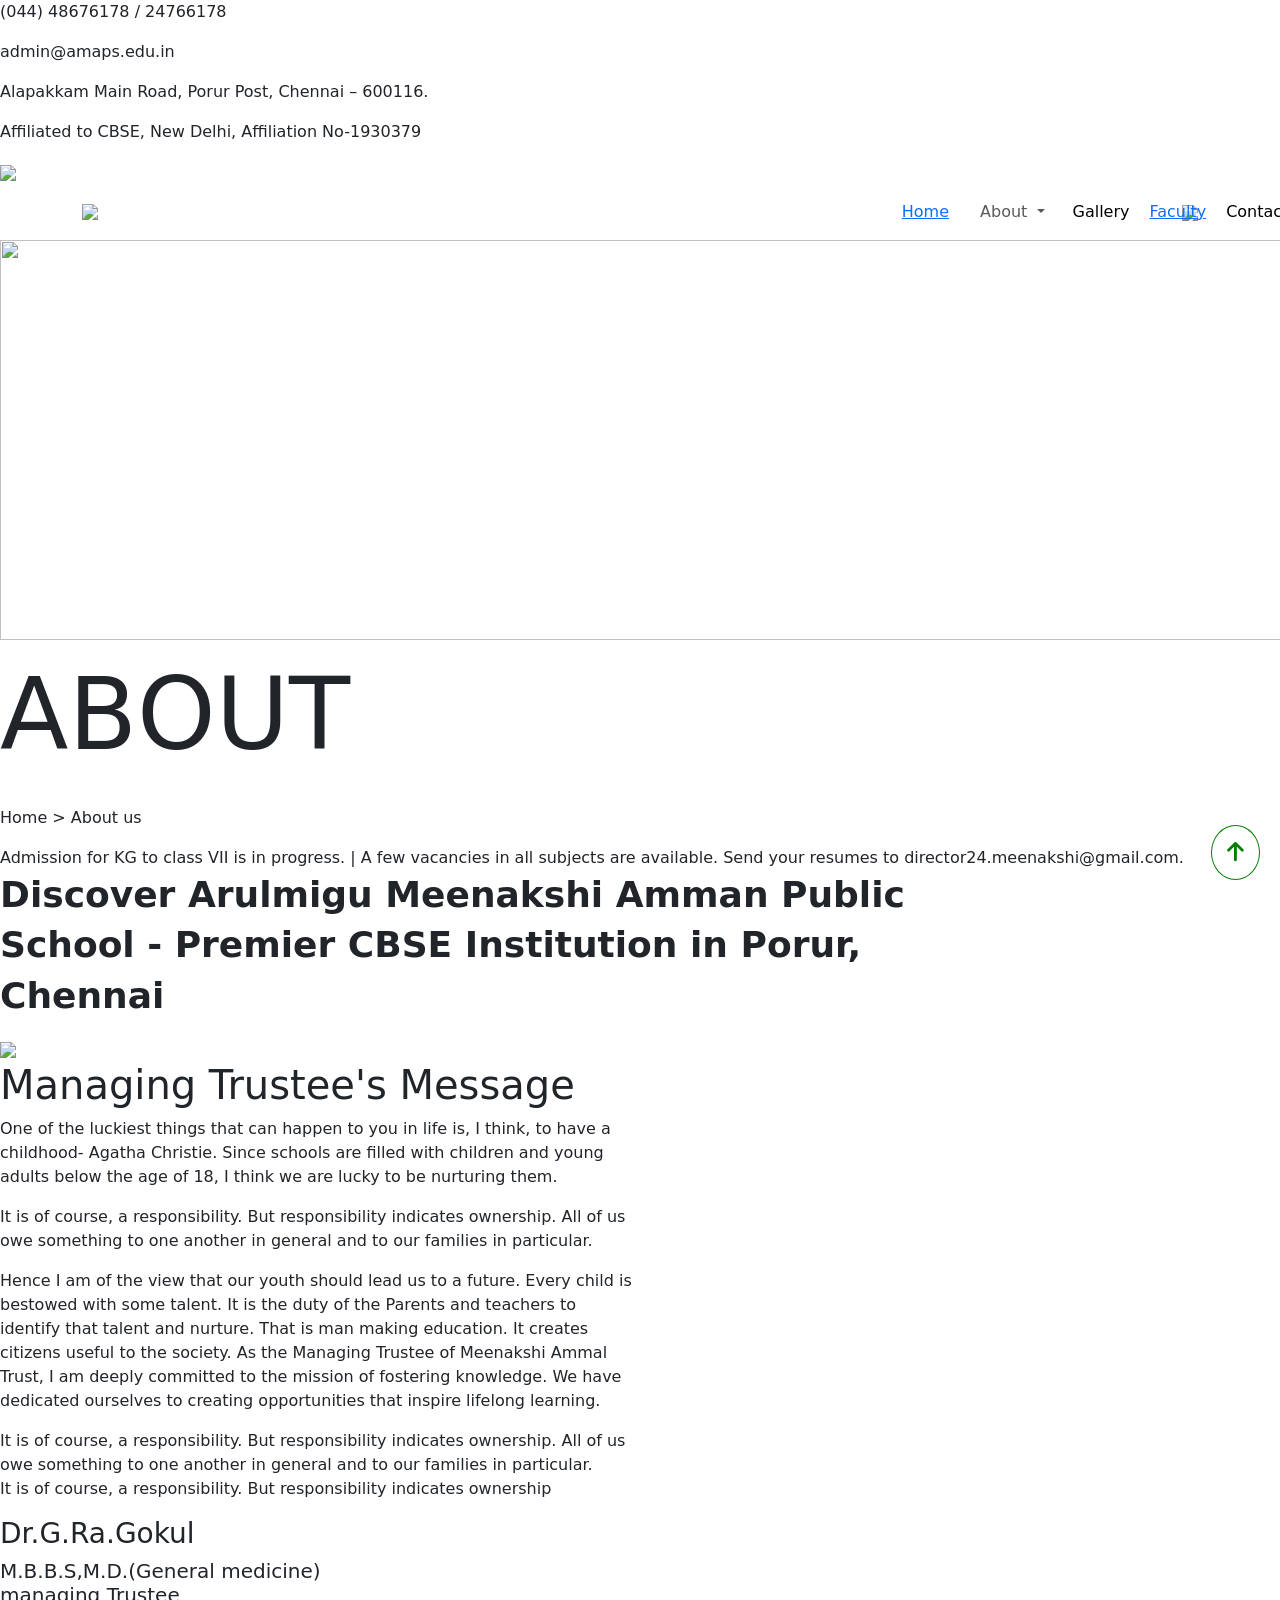
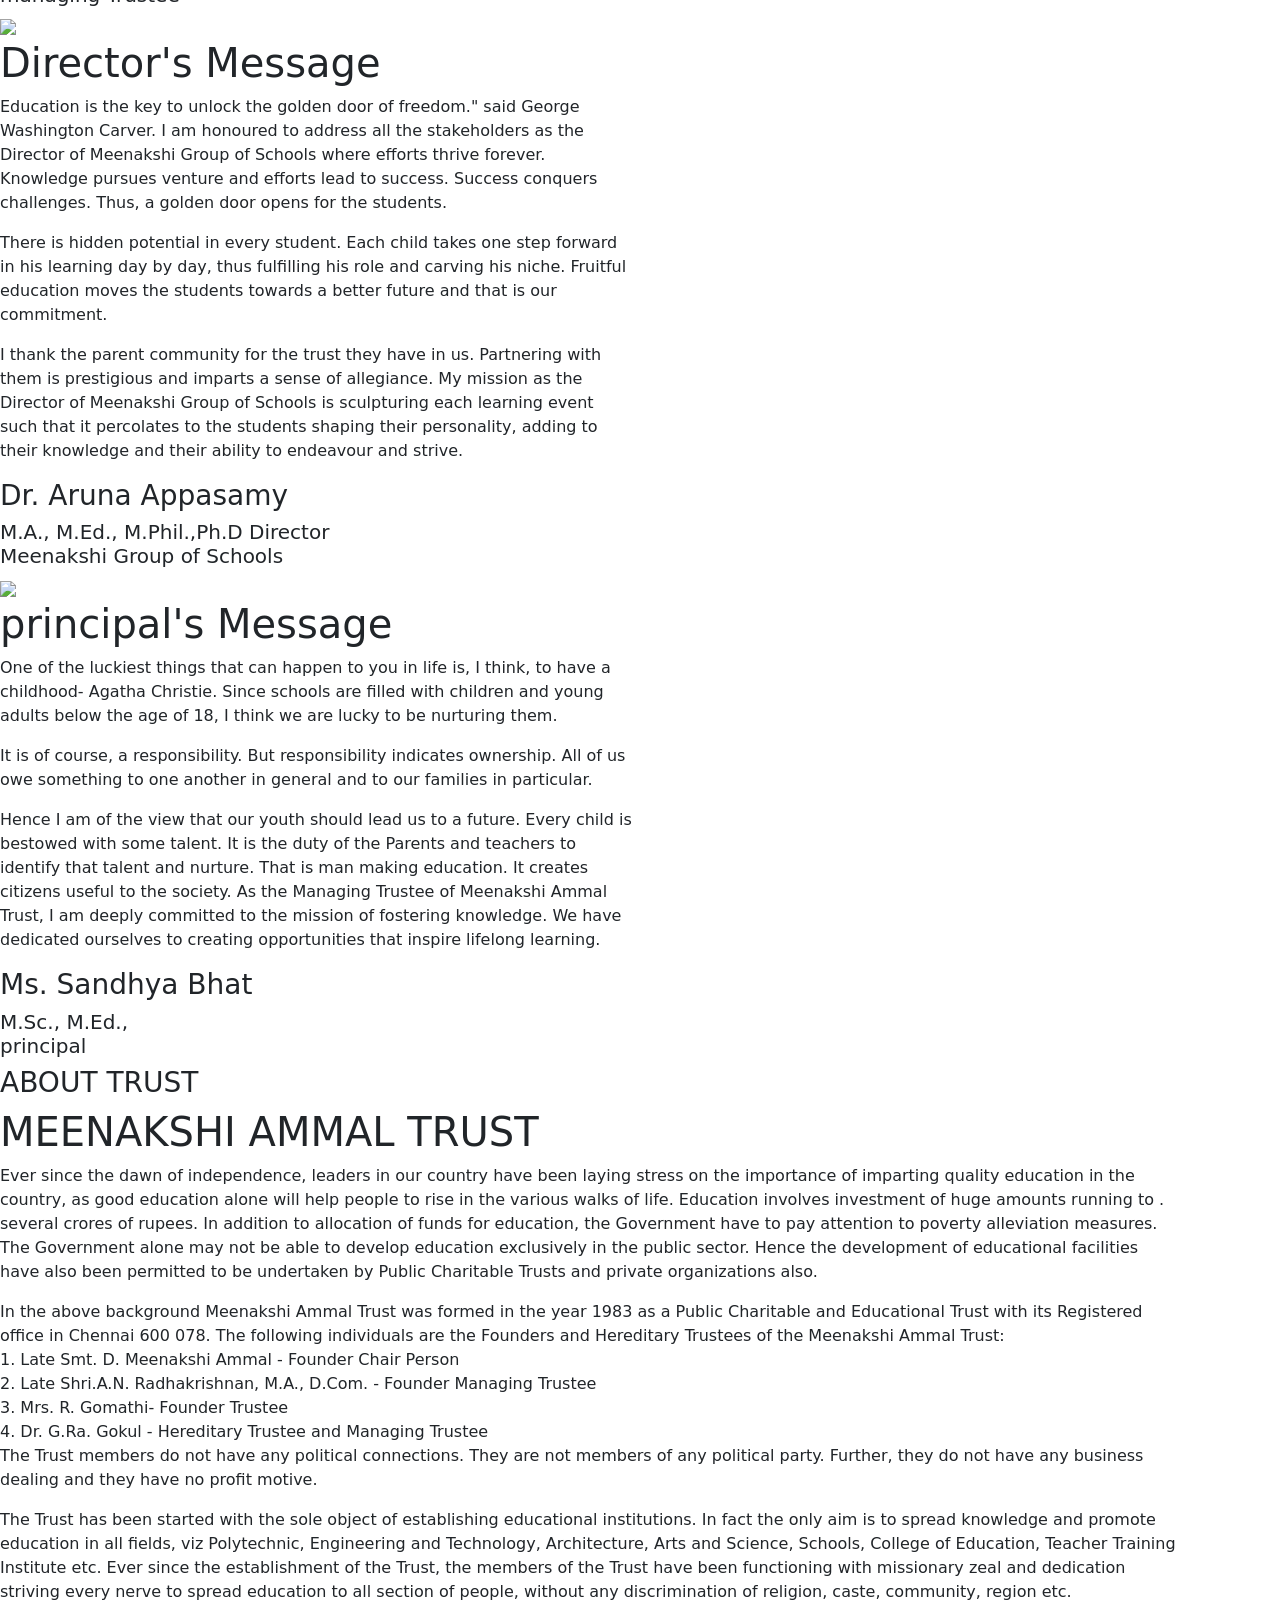
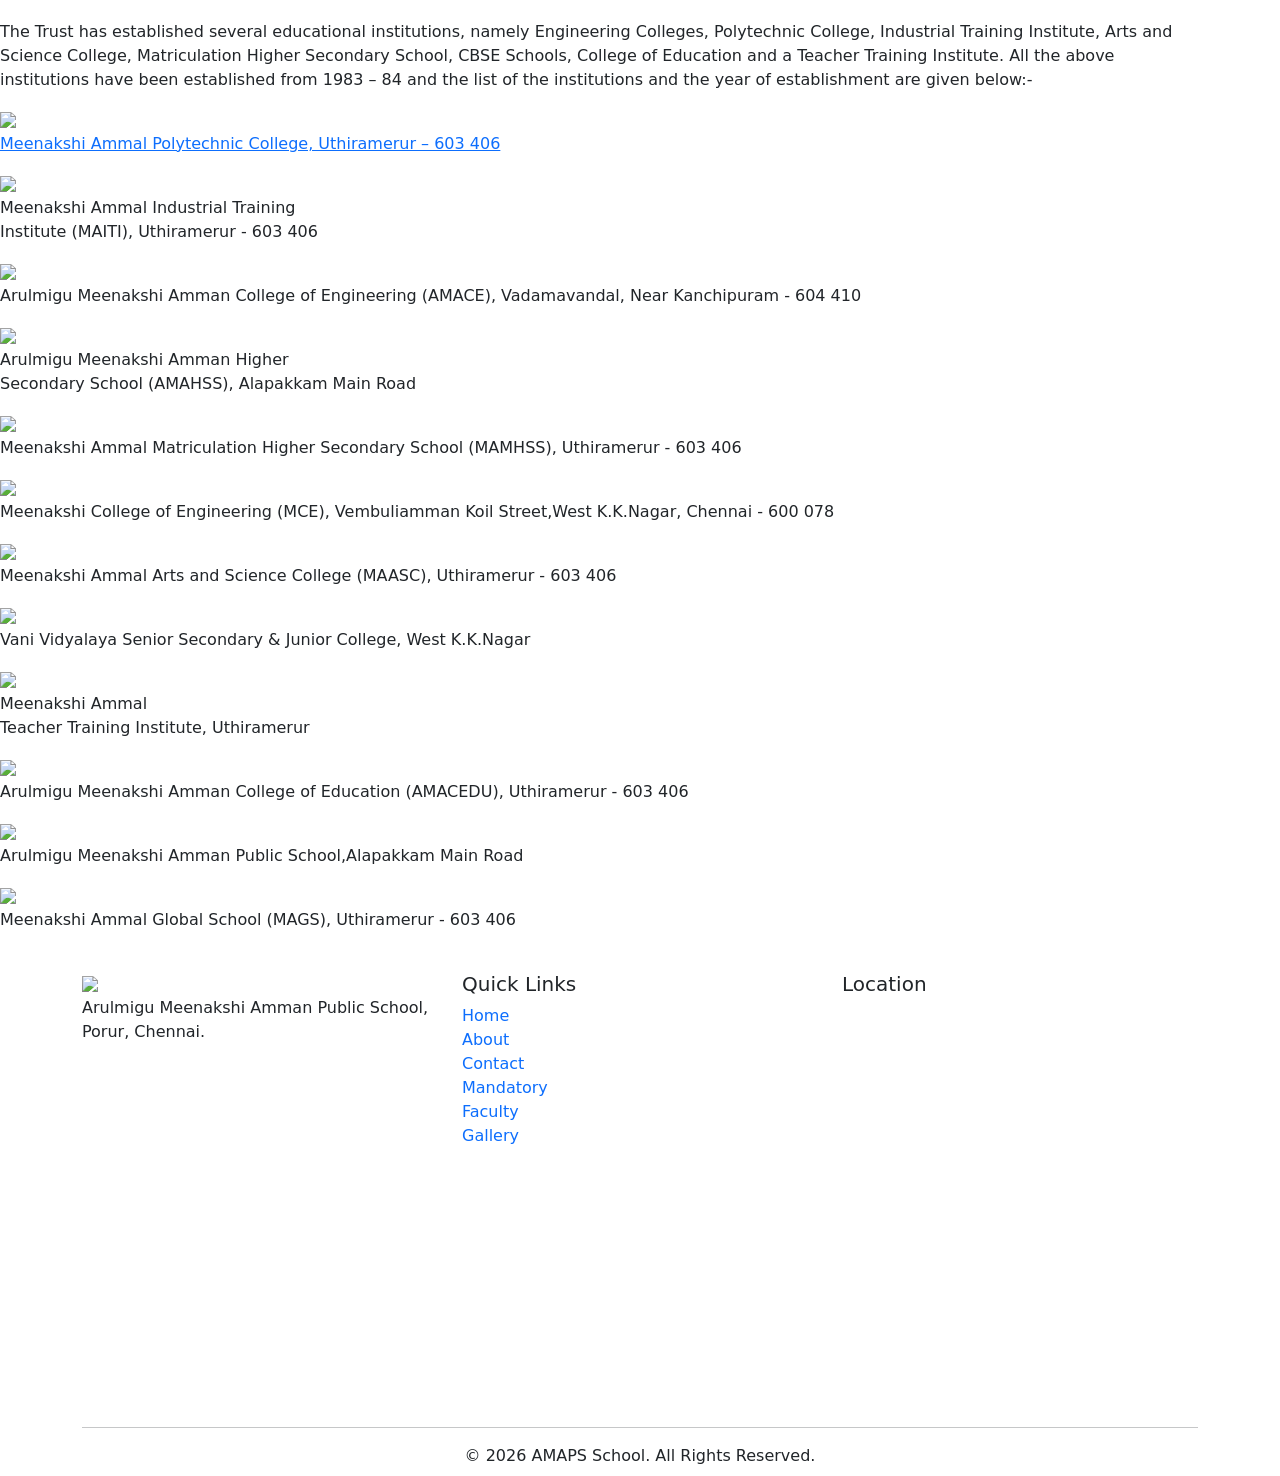
==== about.html @ e575c8be "Add files via upload" ====
<!DOCTYPE html>
<html lang="en">

<head>
    <meta charset="UTF-8">
    <meta name="viewport" content="width=device-width, initial-scale=1.0">
    <link href="https://cdn.jsdelivr.net/npm/bootstrap@5.3.8/dist/css/bootstrap.min.css" rel="stylesheet">
    <link rel="stylesheet" href="assets/css/about.css">
    <title>School</title>
    <link rel="stylesheet" href="https://cdnjs.cloudflare.com/ajax/libs/font-awesome/6.5.1/css/all.min.css">
    <script src="https://cdnjs.cloudflare.com/ajax/libs/animejs/3.2.1/anime.min.js"></script>
    <style>
        .letter {
            display: inline-block;
        }

        .letter,
        .title-letter,
        .para-letter,
        .principal-letter,
        .char-3d,
        .amaps-char {
            display: inline-block;
        }

        #trust .char-3d {
            position: relative;
            transform-style: preserve-3d;
        }

        .face {
            position: absolute;
            left: 0;
            top: 0;
            width: 100%;
        }

        .face-front {
            position: relative;
        }

        html {
            scroll-behavior: smooth;
        }

        .back-to-top {
            position: fixed;
            bottom: 20px;
            right: 20px;
            background-color: white;
            border: 1px solid green;
            border-radius: 50%;
            padding: 10px 15px;
            font-size: 22px;
            transition: 0.3s;
        }

        .back-to-top i {
            color: green;
        }

        .back-to-top:hover {
            background-color: #ffffff;
        }

        .amaps p {
            font-size: 36px;
            font-weight: 600;
            line-height: 1.4;
        }
    </style>
</head>

<body>


    <div class="topone">
        <div id="call"></div>
        <p class="num">(044) 48676178 / 24766178</p>
        <div id="mail"></div>
        <p class="emaill">admin@amaps.edu.in</p>
        <div id="loca"></div>
        <p class="addres">Alapakkam Main Road, Porur Post, Chennai – 600116.</p>
        <p class="coll">Affiliated to CBSE, New Delhi, Affiliation No-1930379</p>

    </div>

     <div class="loader-wrapper">
        <img src="assets/image/22.png" class="loggo">
    </div>
    <nav class="navbar navbar-expand-lg custom-nav">
        <div class="container">
            <img src="assets/image/amaps-new-logo-g.png" class="logoo">
            <button class="navbar-toggler" type="button" data-bs-toggle="collapse" data-bs-target="#menu">
                <span class="navbar-toggler-icon"></span>
            </button>
            <div class="collapse navbar-collapse" id="menu">
                <ul class="navbar-nav ms-auto" style="position: relative; right: -300px;">
                    <li class="nav-item">
                        <a class="nav-link" href="#"><a href="index.html"
                                style="position: relative;bottom: 8px; right: 3px;">Home</a></a>
                    </li>
                   <li class="nav-item dropdown">
                        <a class="nav-link dropdown-toggle" href="about.html" data-bs-toggle="dropdown" style="bottom: 0px;margin-left: 20px; position: relative;">
                            About
                        </a>
                        <ul class="dropdown-menu">
                            <li><a class="dropdown-item" href="blog.html">Blog</a></li>
                        </ul>
                    </li>

                    <li class="nav-item">
                        <a class="nav-link" href="#"><a href="gallery.html"
                                style="color: black; text-decoration: none;position: relative;bottom: 8px;margin-left: 20px;">Gallery</a></a>
                    </li>
                
                    <li class="nav-item">
                        <a class="nav-link" href="#"><a href="faculty.html"
                                style="position: relative; bottom:8px; margin-left: 20px;">Faculty</a></a>
                    </li>
                    <li class="nav-item">
                        <a class="nav-link" href="#"><a href="contact.html" style="position: relative; bottom: 8px; margin-left: 20px; color: black; text-decoration: none;">Contact</a></a>
                    </li>
                     <li class="nav-item">
                        <a class="nav-link" href="#"><a href="Mandatory .html"
                                style="position: relative; bottom: 8px; margin-left: 20px; color: black; text-decoration: none;">Mandatory Disclosure</a></a>
                    </li>
                </ul>
            </div>
              <div class="second">
                <a href="https://mat.org.in/"style="cursor: pointer;" target="_blank">
                <img src="assets/image/MGI-Logo1.png" width="200px"></a>
            </div>
        </div>
    </nav>
    <div id="admissionModal" class="modal">
        <div class="modal-content">
            <span class="close" onclick="closeModal()">&times;</span>


            <img src="assets/image/qr.jpg" alt="QR Code" width="200">

            <p>SCAN HERE FOR ADMISSION</p>

            <button class="admission-btn"><a href="enquiry.html" style="text-decoration: none; color: black;">Click Here for Admission</a></button>
        </div>
    </div>
    <section class="video-section">
        <img src="assets/image/skin_awareness.jpg" width="1520px" height="400px">
        <div class="overlay"></div>
        <div class="video-text">
            <p id="text" style="font-size: 100px;">ABOUT</p>
            <p>Home > About us</p>
        </div>
    </section>
    <div class="scroll-container">
        <div class="scroll-text">
            Admission for KG to class VII is in progress. | A few vacancies in all subjects are available. Send your
            resumes to <span id="col"> director24.meenakshi@gmail.com.</span>
        </div>
    </div>
    <div class="amaps" style="font-size: 150px;">
        <p>Discover Arulmigu Meenakshi Amman Public<br> School - Premier CBSE Institution in Porur,<br> Chennai</p>
    </div>

    <section class="pictures">
        <div class="pic-one">
            <img src="assets/image/chairman1.jpg" width="400px">
        </div>
        <div class="content">
            <div class="contentt">
                <h1 id="director">Managing Trustee's Message</h1>
                <p class="para">One of the luckiest things that can happen to you in life is, I think, to have a
                    <br>childhood- Agatha Christie. Since schools are filled with children and young <br>adults below
                    the age of 18, I think we are lucky to be nurturing them.
                </p>
                <p class="para-2">It is of course, a responsibility. But responsibility indicates ownership. All of us
                    <br>owe something to one another in general and to our families in particular.
                </p>
                <p class="para-3">Hence I am of the view that our youth should lead us to a future. Every child is
                    <br>bestowed with some talent. It is the duty of the Parents and teachers to <br>identify that
                    talent and nurture. That is man making education. It creates<br> citizens useful to the society. As
                    the Managing Trustee of Meenakshi Ammal<br> Trust, I am deeply committed to the mission of fostering
                    knowledge. We have<br>dedicated ourselves to creating opportunities that inspire lifelong learning.
                </p>
                <p class="para-4">It is of course, a responsibility. But responsibility indicates ownership. All of us
                    <br>owe something to one another in general and to our families in particular.<br>It is of course, a
                    responsibility. But responsibility indicates ownership
                </p>
            </div>
            <div class="laern">
                <h3>Dr.G.Ra.Gokul</h3>
                <h5>M.B.B.S,M.D.(General medicine)<br>
                    managing Trustee</h5>
            </div>
        </div>
    </section>

    <section>
        <div class="dir">
            <div class="pic-two">
                <img src="assets/image/director.png" width="500px">
            </div>
            <div class="content-two">
                <div class="contentt-two">
                    <h1 id="title">Director's Message</h1>

                    <p class="para-one">Education is the key to unlock the golden door of freedom." said George
                        <br>Washington Carver. I am honoured to address all the stakeholders as the<br> Director of
                        Meenakshi Group of Schools where efforts thrive forever.<br> Knowledge pursues venture and
                        efforts lead to success. Success conquers <br>challenges. Thus, a golden door opens for the
                        students.
                    </p>
                    <p class="para-two">There is hidden potential in every student. Each child takes one step forward
                        <br>in his learning day by day, thus fulfilling his role and carving his niche. Fruitful<br>
                        education moves the students towards a better future and that is our <br>commitment.
                    </p>
                    <p class="para-three">I thank the parent community for the trust they have in us. Partnering with
                        <br>them is prestigious and imparts a sense of allegiance. My mission as the <br>Director of
                        Meenakshi Group of Schools is sculpturing each learning event <br>such that it percolates to the
                        students shaping their personality, adding to <br>their knowledge and their ability to endeavour
                        and strive.
                    </p>
                </div>
                <div class="learn">
                    <h3>Dr. Aruna Appasamy</h3>
                    <h5>M.A., M.Ed., M.Phil.,Ph.D
                        Director<br>
                        Meenakshi Group of Schools</h5>
                </div>
            </div>
        </div>
    </section>

    <section>
        <div class="lastt">
            <div class="pic-three">
                <img src="assets/image/principal.jpg" width="400px">
            </div>
            <div class="content">
                <div class="contenttt">
                    <h1 id="princepl">principal's Message</h1>
                    <p class="para">One of the luckiest things that can happen to you in life is, I think, to have a
                        <br>childhood- Agatha Christie. Since schools are filled with children and young <br>adults
                        below
                        the age of 18, I think we are lucky to be nurturing them.
                    </p>
                    <p class="para-2">It is of course, a responsibility. But responsibility indicates ownership. All of
                        us
                        <br>owe something to one another in general and to our families in particular.
                    </p>
                    <p class="para-3">Hence I am of the view that our youth should lead us to a future. Every child is
                        <br>bestowed with some talent. It is the duty of the Parents and teachers to <br>identify that
                        talent and nurture. That is man making education. It creates<br> citizens useful to the society.
                        As
                        the Managing Trustee of Meenakshi Ammal<br> Trust, I am deeply committed to the mission of
                        fostering
                        knowledge. We have<br>dedicated ourselves to creating opportunities that inspire lifelong
                        learning.
                    </p>
                </div>
                <div class="laernn">
                    <h3>Ms. Sandhya Bhat</h3>
                    <h5>M.Sc., M.Ed.,<br>
                        principal</h5>
                </div>
            </div>
        </div>
    </section>

    <section id="above">
        <div class="aboutt">
            <div class="tru">
                <h3>ABOUT TRUST</h3>
                <h1 id="trust">MEENAKSHI AMMAL TRUST</h1>
                <p class="para-four">Ever since the dawn of independence, leaders in our country have been laying stress
                    on the importance of imparting quality education in the <br>country, as good education alone will
                    help people to rise in the various walks of life. Education involves investment of huge amounts
                    running to .<br>several crores of rupees. In addition to allocation of funds for education, the
                    Government have to pay attention to poverty alleviation measures.<br> The Government alone may not
                    be able to develop education exclusively in the public sector. Hence the development of educational
                    facilities <br>have also been permitted to be undertaken by Public Charitable Trusts and private
                    organizations also.
                </p>

                <p class="para-five">In the above background Meenakshi Ammal Trust was formed in the year 1983 as a
                    Public Charitable and Educational Trust with its Registered <br>office in Chennai 600 078. The
                    following
                    individuals are the Founders and Hereditary Trustees of the Meenakshi Ammal Trust:<br>

                    1. Late Smt. D. Meenakshi Ammal - Founder Chair Person<br>
                    2. Late Shri.A.N. Radhakrishnan, M.A., D.Com. - Founder Managing Trustee<br>
                    3. Mrs. R. Gomathi- Founder Trustee<br>
                    4. Dr. G.Ra. Gokul - Hereditary Trustee and Managing Trustee<br>
                    The Trust members do not have any political connections. They are not members of any political
                    party. Further, they do not have any business<br> dealing and they have no profit motive.
                </p>

                <p class="para-six">The Trust has been started with the sole object of establishing educational
                    institutions. In fact the only aim is to spread knowledge and promote <br>education in all fields,
                    viz
                    Polytechnic, Engineering and Technology, Architecture, Arts and Science, Schools, College of
                    Education, Teacher Training<br> Institute etc. Ever since the establishment of the Trust, the
                    members of
                    the Trust have been functioning with missionary zeal and dedication <br> striving every nerve to
                    spread
                    education to all section of people, without any discrimination of religion, caste, community, region
                    etc.
                </p>

                <p class="para-seven">The Trust has established several educational institutions, namely Engineering
                    Colleges, Polytechnic College, Industrial Training Institute, Arts and <br>Science College,
                    Matriculation Higher Secondary School, CBSE Schools, College of Education and a Teacher Training
                    Institute. All the above <br>institutions have been established from 1983 – 84 and the list of the
                    institutions and the year of establishment are given below:-</p>

            </div>
        </div>
    </section>

    <section class="logos layout-container">
        <div class="logo-one">
            <a href="https://maptc.edu.in/" target="_blank" style="cursor: pointer;">
                <img src="https://www.amaps.edu.in/assets/images/logo/maptc.png" width="200px">
                <p>Meenakshi Ammal Polytechnic College, Uthiramerur – 603 406</p>
            </a>
        </div>

        <div class="logo-two">
            <a href="https://maiti.edu.in/" target="_blank" style="cursor: pointer;">
                <img src="https://www.amaps.edu.in/assets/images/logo/maiti.png" width="200px"></a>
            <p>Meenakshi Ammal Industrial Training <br>Institute (MAITI), Uthiramerur -
                603 406</p>
        </div>

        <div class="logo-three">
            <a href="https://amace.edu.in/" target="_blank" style="cursor: pointer;">
                <img src="https://www.amaps.edu.in/assets/images/logo/amace.png" width="200px"></a>
            <p>Arulmigu Meenakshi Amman College of Engineering (AMACE), Vadamavandal, Near Kanchipuram - 604 410
            </p>
        </div>

        <div class="logo-four">
            <a href="https://amahss.edu.in/" target="_blank" style="cursor: pointer;">
                <img src="https://www.amaps.edu.in/assets/images/logo/amahss.png" width="200px"></a>
            <p>Arulmigu Meenakshi Amman Higher<br> Secondary School (AMAHSS), Alapakkam Main Road
            </p>
        </div>

        <div class="logo-five">
            <a href="https://mamhss.edu.in/" target="_blank" style="cursor: pointer;">
                <img src="https://www.amaps.edu.in/assets/images/logo/mamhss.png" width="200px"></a>
            <p>Meenakshi Ammal Matriculation Higher Secondary School (MAMHSS), Uthiramerur - 603 406</p>
        </div>

        <div class="logo-six">
            <a href="https://mce.edu.in/" target="_blank" style="cursor: pointer;">
                <img src="https://www.amaps.edu.in/assets/images/logo/mce.png" width="200px"></a>
            <p>Meenakshi College of Engineering (MCE), Vembuliamman Koil Street,West K.K.Nagar, Chennai - 600 078</p>
        </div>

        <div class="logo-seven">
            <a href="https://maasc.edu.in/" target="_blank" style="cursor: pointer;">
                <img src="https://www.amaps.edu.in/assets/images/logo/maasc.png" width="200px"></a>
            <p>Meenakshi Ammal Arts and
                Science College (MAASC),
                Uthiramerur - 603 406</p>
        </div>

        <div class="logo-eight">
            <a href="https://vanividyalaya.edu.in/" target="_blank" style="cursor: pointer;">
                <img src="https://www.amaps.edu.in/assets/images/logo/vani.png" width="200px"></a>
            <p> Vani Vidyalaya Senior Secondary & Junior College, West K.K.Nagar
            </p>
        </div>

        <div class="logo-nine">
            <a href="https://matti.edu.in/" target="_blank" style="cursor: pointer;">
                <img src="https://www.amaps.edu.in/assets/images/logo/matti.png" width="200px"></a>
            <p>Meenakshi Ammal<br> Teacher
                Training Institute,
                Uthiramerur</p>
        </div>

        <div class="logo-ten">
            <a href="https://amacedu.edu.in/" target="_blank" style="cursor: pointer;">
                <img src="https://www.amaps.edu.in/assets/images/logo/amacedu.png" width="200px"></a>
            <p>Arulmigu Meenakshi Amman College of Education (AMACEDU),
                Uthiramerur - 603 406</p>
        </div>

        <div class="logo-eleven">
            <a href="https://amaps.edu.in/" target="_blank" style="cursor: pointer;">
                <img src="https://www.amaps.edu.in/assets/images/logo/amaps.png" width="200px"></a>
            <p>Arulmigu Meenakshi Amman Public School,Alapakkam Main Road</p>
        </div>


        <div class="logo-twevel">
            <a href="https://mags.edu.in/" target="_blank" style="cursor: pointer;">
                <img src="https://www.amaps.edu.in/assets/images/logo/mags.png" width="200px"></a>
            <p>Meenakshi Ammal Global School (MAGS), Uthiramerur - 603 406</p>
        </div>
    </section>

    <footer class=" text-dark pt-4 pb-2">
        <div class="container">
            <div class="row">
                <div class="col-md-4">
                    <img src="assets/image/amaps-b.png">
                    <p>
                        Arulmigu Meenakshi Amman Public School,
                        Porur, Chennai.
                    </p>
                </div>
                <div class="col-md-4 main">
                    <h5>Quick Links</h5>
                    <ul class="list-unstyled mainn">
                        <li><a href="#" class="text-decoration-none">Home</a></li>
                        <li><a href="#" class="text-decoration-none">About</a></li>
                        <li><a href="#" class="text-decoration-none">Contact</a></li>
                        <li><a href="#" class="text-decoration-none">Mandatory</a></li>
                        <li><a href="#" class="text-decoration-none">Faculty</a></li>
                        <li><a href="#" class="text-decoration-none">Gallery</a></li>
                    </ul>
                </div>
                <div class="col-md-4 last">
                    <h5>Location</h5>
                    <iframe
                        src="https://www.google.com/maps/embed?pb=!1m14!1m8!1m3!1d15547.368265143805!2d80.165082!3d13.045723!3m2!1i1024!2i768!4f13.1!3m3!1m2!1s0x3a526117e3805051%3A0xe285805e419b4630!2sArulmigu%20Meenakshi%20Amman%20Public%20School!5e0!3m2!1sen!2sus!4v1771629178960!5m2!1sen!2sus"
                        width="500" height="400" style="border:0;" allowfullscreen="" loading="lazy"
                        referrerpolicy="no-referrer-when-downgrade"></iframe>
                </div>
            </div>
            <hr class="bg-white">
            <div class="text-center">
                <p class="mb-0">
                    © 2026 AMAPS School. All Rights Reserved.
                </p>
            </div>
        </div>
    </footer>
    <a href="#top" class="back-to-top">
        <i class="fa-solid fa-arrow-up"></i>
    </a>

    <script>
        document.addEventListener("DOMContentLoaded", function () {


            const text = document.getElementById("text");
            const letters = text.textContent.split("");
            text.innerHTML = letters.map(l => `<span class="letter">${l}</span>`).join("");

            anime({
                targets: '.letter',
                translateY: [0, -50, 0],
                duration: 3000,
                loop: true,
                delay: anime.stagger(100)
            });

            const title = document.getElementById("title");
            const titleLetters = title.textContent.split("");

            title.innerHTML = titleLetters
                .map(l => `<span class="title-letter">${l}</span>`)
                .join("");

            anime({
                targets: '.title-letter',
                translateY: [40, 0],
                opacity: [0, 1],
                duration: 800,
                delay: anime.stagger(80),
                easing: 'easeOutExpo',
                loop: true,
                direction: '2000',
                loopDelay: 50000
            });


            const director = document.getElementById("director");
            const words = director.textContent.split(" ");
            director.innerHTML = words
                .map(w => `<span class="para-letter">${w} </span>`)
                .join("");

            anime({
                targets: '.para-letter',
                opacity: [0, 1],
                translateY: [20, 0],
                delay: anime.stagger(150),
                duration: 2000,
                easing: 'easeOutQuad',
                loop: true,
                direction: 'alternative',
                loopDelay: 1000
            });


            const princepl = document.getElementById("princepl");

            if (princepl) {

                const letters = princepl.textContent.split("");

                princepl.innerHTML = letters
                    .map(l => `<span class="principal-letter">${l}</span>`)
                    .join("");

                anime({
                    targets: '.principal-letter',
                    translateY: [50, 0],
                    opacity: [0, 1],
                    duration: 800,
                    delay: anime.stagger(80),
                    easing: 'easeOutExpo',
                    loop: true,
                    direction: '9000',
                    loopDelay: 100
                });

            }


            const trust = document.getElementById("trust");

            if (trust) {

                const trustLetters = trust.textContent.split("").map(letter => {
                    return letter === " "
                        ? `<span class="space">&nbsp;</span>`
                        : `<span class="char-3d">
                    <span class="face face-front">${letter}</span>
               </span>`;
                });

                trust.innerHTML = trustLetters.join("");

                anime.timeline({
                    loop: true,
                    easing: 'linear'
                })
                    .add({
                        targets: '#trust .char-3d',
                        rotateX: [-90, 0],
                        duration: 750,
                        delay: anime.stagger(100)
                    });
            }

          

        });
    </script>

    <script>
        function closeModal() {
            document.getElementById("admissionModal").style.display = "none";
        }
    </script>

     <script src="https://cdnjs.cloudflare.com/ajax/libs/lottie-web/5.7.4/lottie.min.js"></script>
    <script>
        var animation = lottie.loadAnimation({
            container: document.getElementById('call'),
            loop: true,
            autoplay: true,
            path: 'call.json'
        });
    </script>

     <script>
        var animation = lottie.loadAnimation({
            container: document.getElementById('mail'),
            loop: true,
            autoplay: true,
            path: 'email.json'
        });
    </script>

        <script>
        var animation = lottie.loadAnimation({
            container: document.getElementById('loca'),
            loop: true,
            autoplay: true,
            path: 'location.json'
        });
    </script>
</body>

</html>
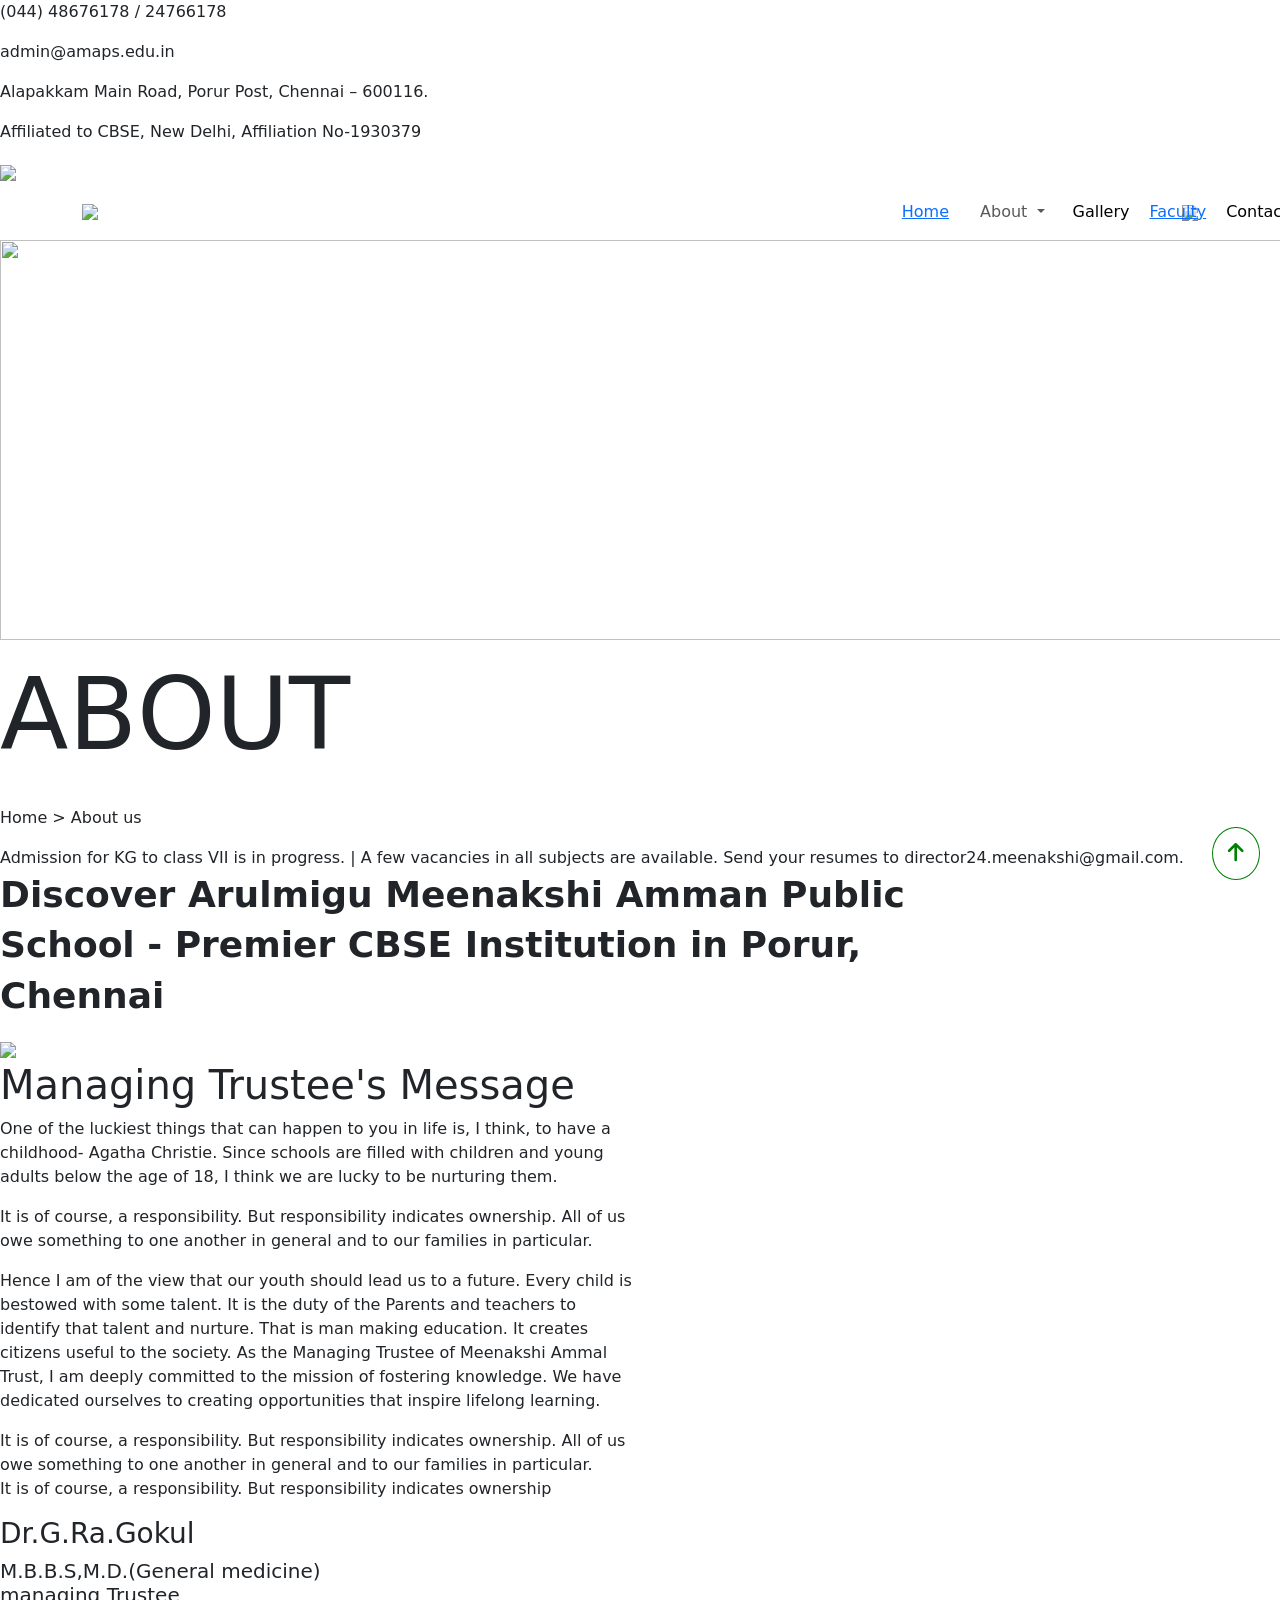
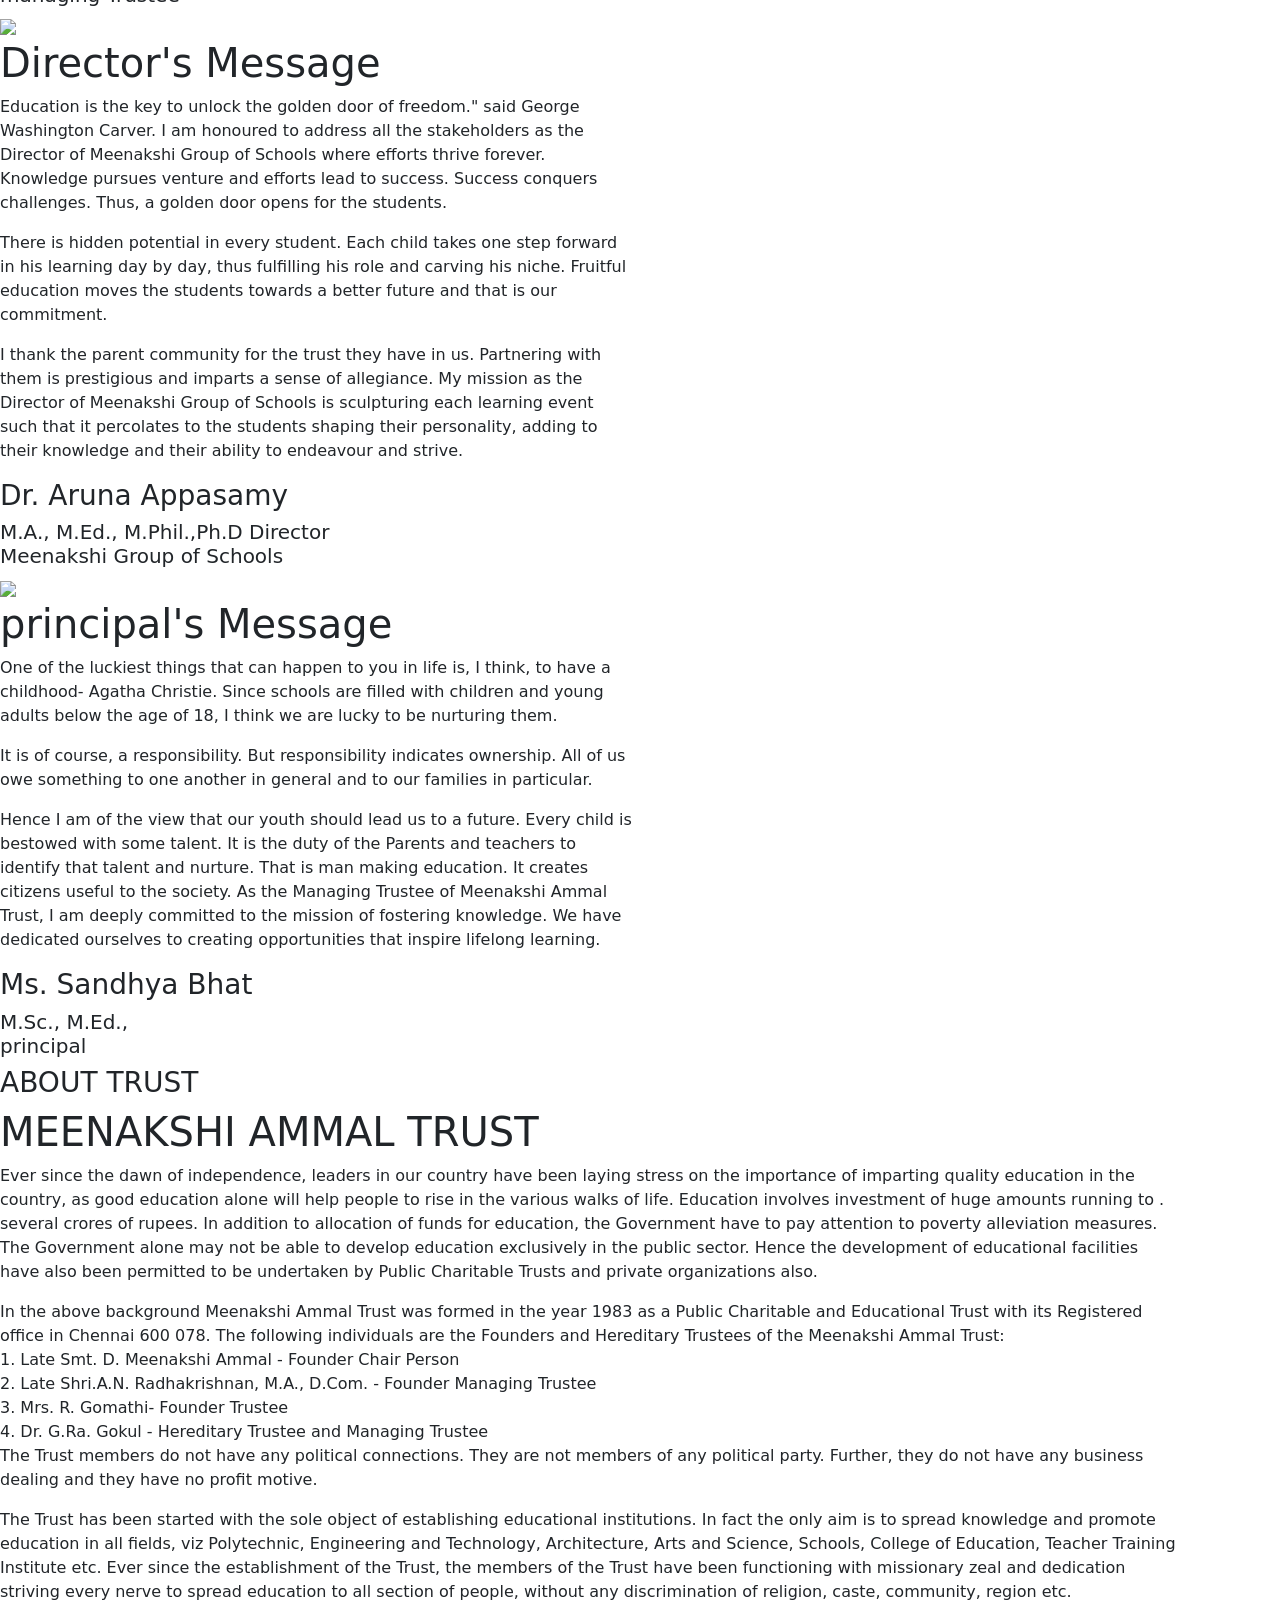
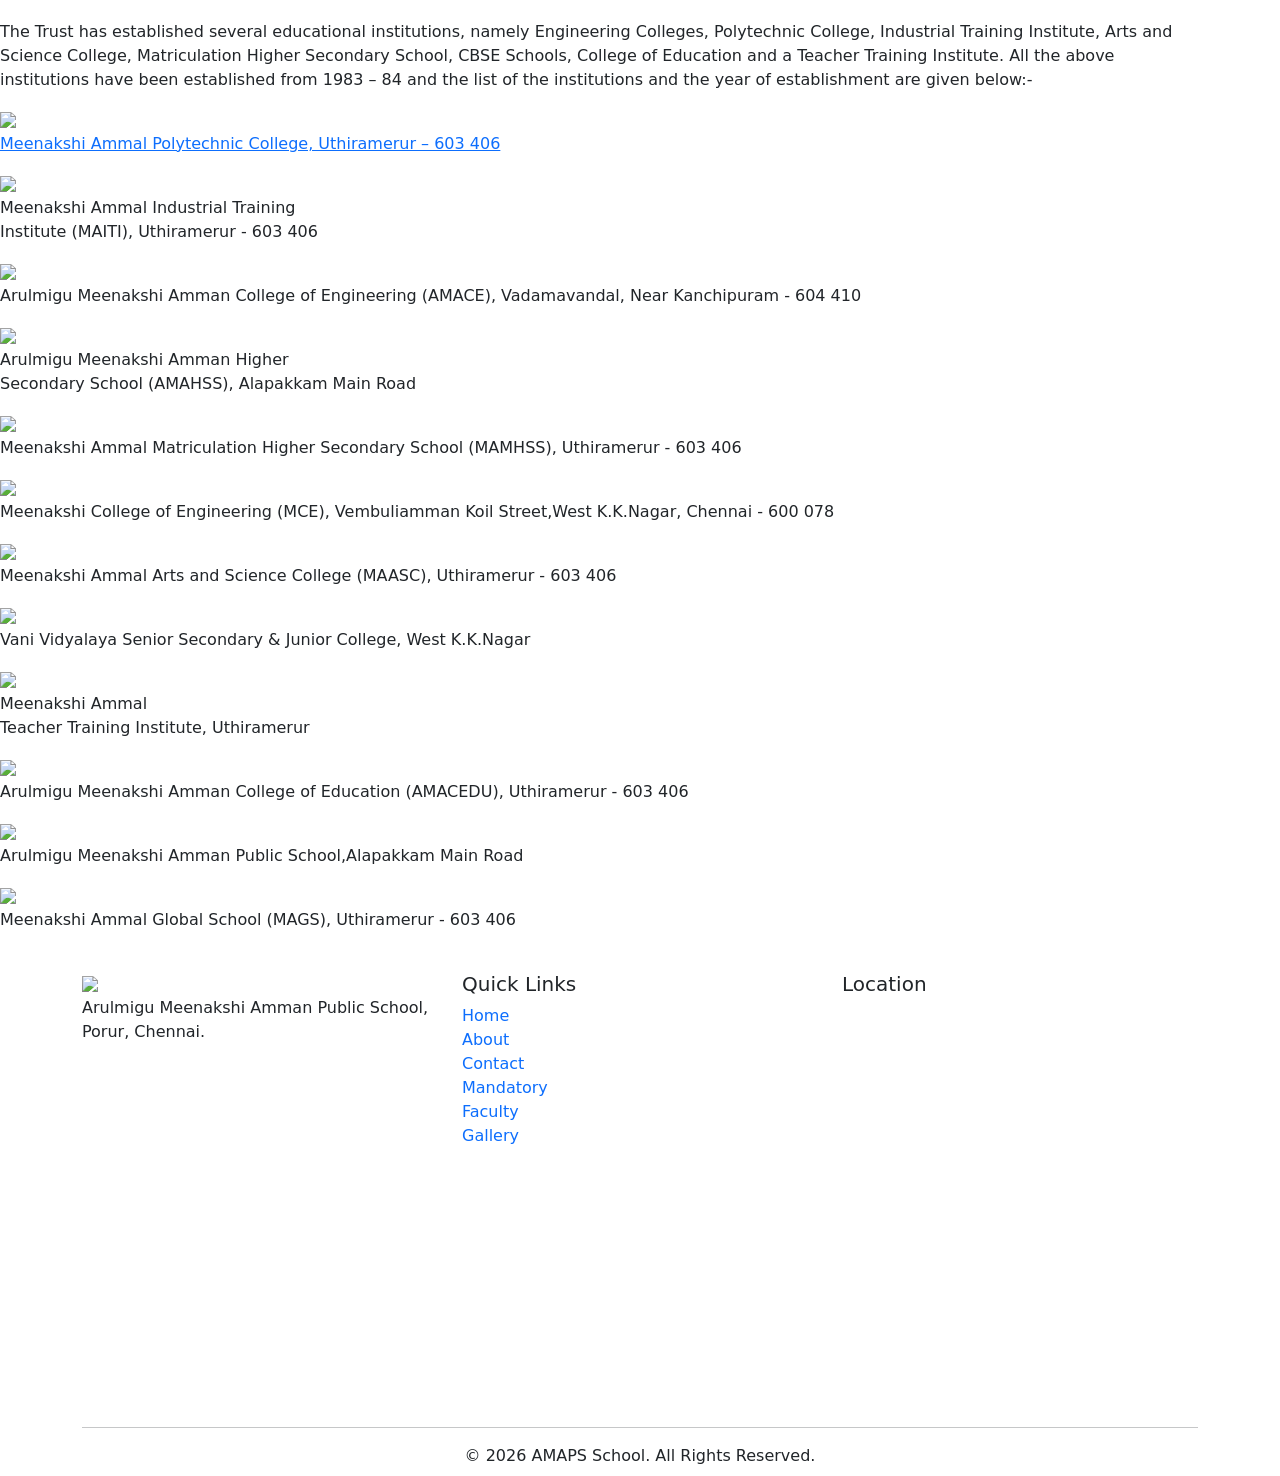
==== commit c10f6c68: "back-to-top change font size from 22 to 21px" ====
--- a/about.html
+++ b/about.html
@@ -51,7 +51,7 @@
             border: 1px solid green;
             border-radius: 50%;
             padding: 10px 15px;
-            font-size: 22px;
+            font-size: 21px;
             transition: 0.3s;
         }
 
@@ -590,4 +590,5 @@
     </script>
 </body>
 
-</html>+
+</html>
